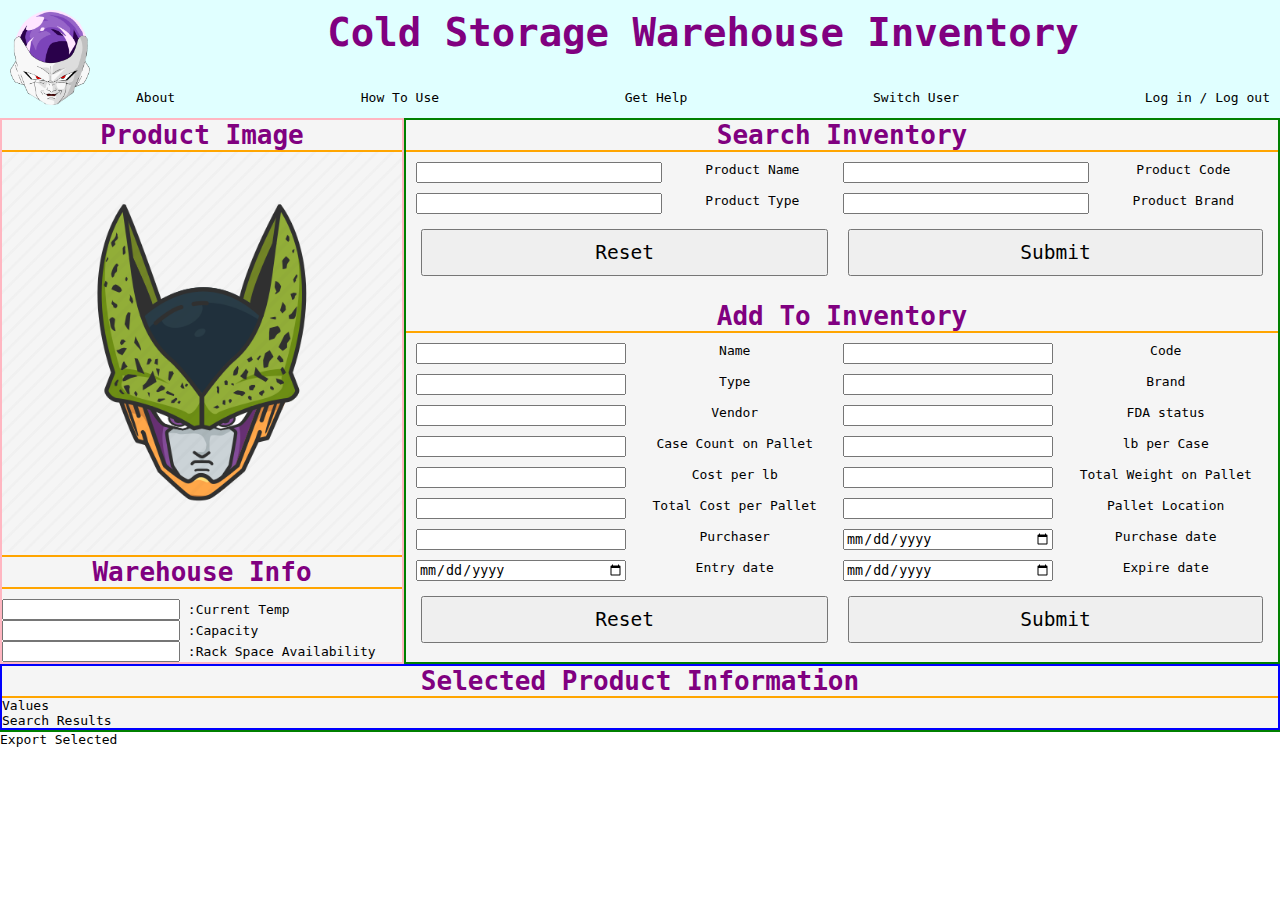
==== index.html @ 4f00a1c7 "change html name" ====
<!DOCTYPE html>
<html lang="en">
<head>
    <meta charset="UTF-8">
    <meta name="viewport" content="width=device-width, initial-scale=1.0">
    <title>Cold Storage Warehouse App</title>
    <link rel="icon" type="image/x-icon" href="/assets/ODS-StickersPacks_Frieza.png">
    <link rel="stylesheet" href="freezer-style.css">
    <script src="freezer-main.js" defer></script>
</head>
<body>
    <header class="header">
        <div class="header__logo">
            <img class="header__logo-img" src="/assets/172-1723132_freezer-dragon-ball-head-hd-png-download.png" alt="header__logo">
        </div>
        <div class="header__right-">
            <h1 class="header__right-text">Cold Storage Warehouse Inventory</h1>
            <nav class="header__right-navbar">
                    <span class="header__right-navbar-about">About</span>
                    <span class="header__right-navbar-how-">How To Use</span>
                    <span class="header__right-navbar-help">Get Help</span>
                    <span class="header__right-navbar-user">Switch User</span>
                    <span class="header__right-avbar-log">Log in / Log out</span>
            </nav>
        </div>
    </header>
    <main class="main">
        <section class="product">
            <div class="product__img-container">
                <h2>Product Image</h2>
                <img class ="product__img" src="/assets/Cartoons__Anime_Dragonball_Artboard_12-512.webp" alt="product__img">
                <div class="warehouse-info">
                    <h2 class="warehouse-info__header">Warehouse Info</h2>
                    <input type="number">
                    <label for="">:Current Temp</label>
                    <input type="number" name="" id="">
                    <label for="">:Capacity</label>
                    <input type="number" name="" id="">
                    <label for="">:Rack Space Availability</label>
                </div>

            </div>
        </section>
        <section class="inventory">
            <div class="search-inventory">
                <h2 class="search-inventory__header">Search Inventory</h2>
                <form class="search-inventory__form">
                <input id="searchName" class="search-inventory__form-name" name="searchName" type="text"/>
                <label for="searchName">Product Name
                </label>
                <input id="searchCode" class="search-inventory__form-code" name="searchCode" type="number"/>
                <label for="searchCode">Product Code
                </label>
                <input id="searchType" class="search-inventory__form-type" name="searchType" type="text"/>
                <label for="searchType">Product Type
                </label>
                <input id="searchBrand" class="search-inventory__form-brand" name="searchBrand" type="text"/>
                <label for="searchBrand">Product Brand
                </label>
                <input class="search-inventory__form-reset-button" type="button" value="Reset"/>
                <input class="search-inventory__form-submit-button" type="submit" value="Submit">
                </form>
            </div>
            <div class="add-inventory">
                <h2 class="add-inventory__header">Add To Inventory</h2>
                <form class="add-inventory__form">
                    <input id="addName" class="add-inventory__form-name" name="addName" type="text"/>
                    <label for="addName">Name
                    </label>
                    <input id="addCode" class="add-inventory__form-code" name="addCode" type="number"/>
                    <label for="addCode">Code
                    </label>
                    <input id="addType" class="add-inventory__form-type" name="addType" type="text"/>
                    <label for="addType">Type
                    </label>
                    <input id="addBrand" class="add-inventory__form-brand" name="addBrand" type="text"/>
                    <label for="addBrand">Brand
                    </label>
                    <input id="addVendor" class="add-inventory__form-vendor" name="addVendor" type="text"/>
                    <label for="addVendor">Vendor
                    </label>
                    <input id="addFDA" class="add-inventory__form-fda" name="addFDA" type="text"/>
                    <label for="addFDA">FDA status
                    </label>
                    <input id="addCase" class="add-inventory__form-case" name="addCase" type="number"/>
                    <label for="addCase">Case Count on Pallet
                    </label>
                    <input id="addLb" class="add-inventory__form-lb" name="addLb" type="number"/>
                    <label for="addLb">lb per Case
                    </label>
                    <input id="addCost" class="add-inventory__form-cost" name="addCost" type="number"/>
                    <label for="addCost">Cost per lb
                    </label>
                    <input id="addWeight" class="add-inventory__form-weight" name="addWeight" type="number"/>
                    <label for="addWeight">Total Weight on Pallet
                    </label>
                    <input id="addTotal" class="add-inventory__form-total" name="addTotal" type="number"/>
                    <label for="addTotal">Total Cost per Pallet
                    </label>
                    <input id="addLocation" class="add-inventory__form-location" name="addLocation" type="number"/>
                    <label for="addLocation">Pallet Location
                    </label>
                    <input id="addPurchaser" class="add-inventory__form-purchaser" name="addPurchaser" type="text"/>
                    <label for="addPurchaser">Purchaser
                    </label>
                    <input id="addPDate" class="add-inventory__form-pdate" name="addPDate" type="date"/>
                    <label for="addPDate">Purchase date
                    </label>
                    <input id="addEDate" class="add-inventory__form-edate" name="addEDate" type="date"/>
                    <label for="addEDate">Entry date
                    </label>
                    <input id="addXDate" class="add-inventory__form-xdate" name="addXDate" type="date"/>
                    <label for="addXDate">Expire date
                    </label>
                    <input class="add-inventory__form-reset-button" type="button" value="Reset"/>
                    <input class="add-inventory__form-submit-button" type="submit" value="Submit">
                </form>
            </div>
        </section>
        <section class="inventory-result">
            <div>
                <h2 class="inventory-result__header">Selected Product Information</h2>
                <div>Values</div>
                <div>Search Results</div>
            </div>
        </section>
    </main>
    <footer class="footer">
        <nav class="footer__navbar">
            <span>Export Selected</span>
        </nav>
    </footer>    
</body>
</html>
---- freezer-style.css ----
* {
    margin: 0px;
    font-family: monospace;
}

.header {
    display: grid;
    grid-template-columns: 10% 90%;
    padding: 10px;
    background: lightcyan;
    /* border-bottom: 2px solid green; */
}

.header__logo {
    width: 80px;
}

.header__logo-img {
    width: 80px;
}

.header__right-text {
    font-size: 3em;
    color: purple;
    padding-bottom: 15px;
    text-align: center;
}

.header__right-navbar {
    padding-top: 20px;
    display: flex;
    justify-content: space-between;  
}

.main {
    height: auto;
    display: grid;
    background: whitesmoke;
    border-bottom: 2px solid green;
    grid-template-columns: 1fr 3fr;
    grid-template-rows:auto auto;
}

@media (width <= 950px) {

    .main {
        width: auto;
        height: auto;
        display: flex;
        flex-direction: column;
    }

}

@media (width <= 525px) {

    .main {
        width: auto;
        height: auto;
        display: flex;
        flex-direction: column;
    }
    
}

img {
    width: 400px;
}

.product{
    grid-column: 1 / 1;
    border: 2px solid lightpink
}

.product__img-container {
    display: block;
}

.warehouse-info__header {
    margin-bottom: 10px;
    border-top: 2px solid orange;
}

.inventory {
    grid-column: 2 / 3;
    border: 2px solid green;
}

.inventory-result {
    grid-column: 1 / 3;
    border: 2px solid blue;
}

.search-inventory,
.add-inventory {
    display: grid;
    grid-template-rows: auto auto;
}

.search-inventory__form,
.add-inventory__form {
    margin: 10px;
    display: grid;
    grid-template-columns: auto auto auto auto;
    grid-template-rows: auto auto auto auto;
    gap: 10px;

    label {
        text-align: center
    }
}
.search-inventory__form-reset-button,
.add-inventory__form-reset-button {
    grid-column: 1 / 3;
    margin: 5px;
    padding: 10px;
    font-size: 1.5em;
}

.search-inventory__form-submit-button,
.add-inventory__form-submit-button {
    grid-column: 3 / 5;
    margin: 5px;
    padding: 10px;
    font-size: 1.5em;
}

h2 {
    font-size: 2em;
    color: purple;
    /* padding-bottom: 15px; */
    text-align: center;
    border-bottom: 2px solid orange
}
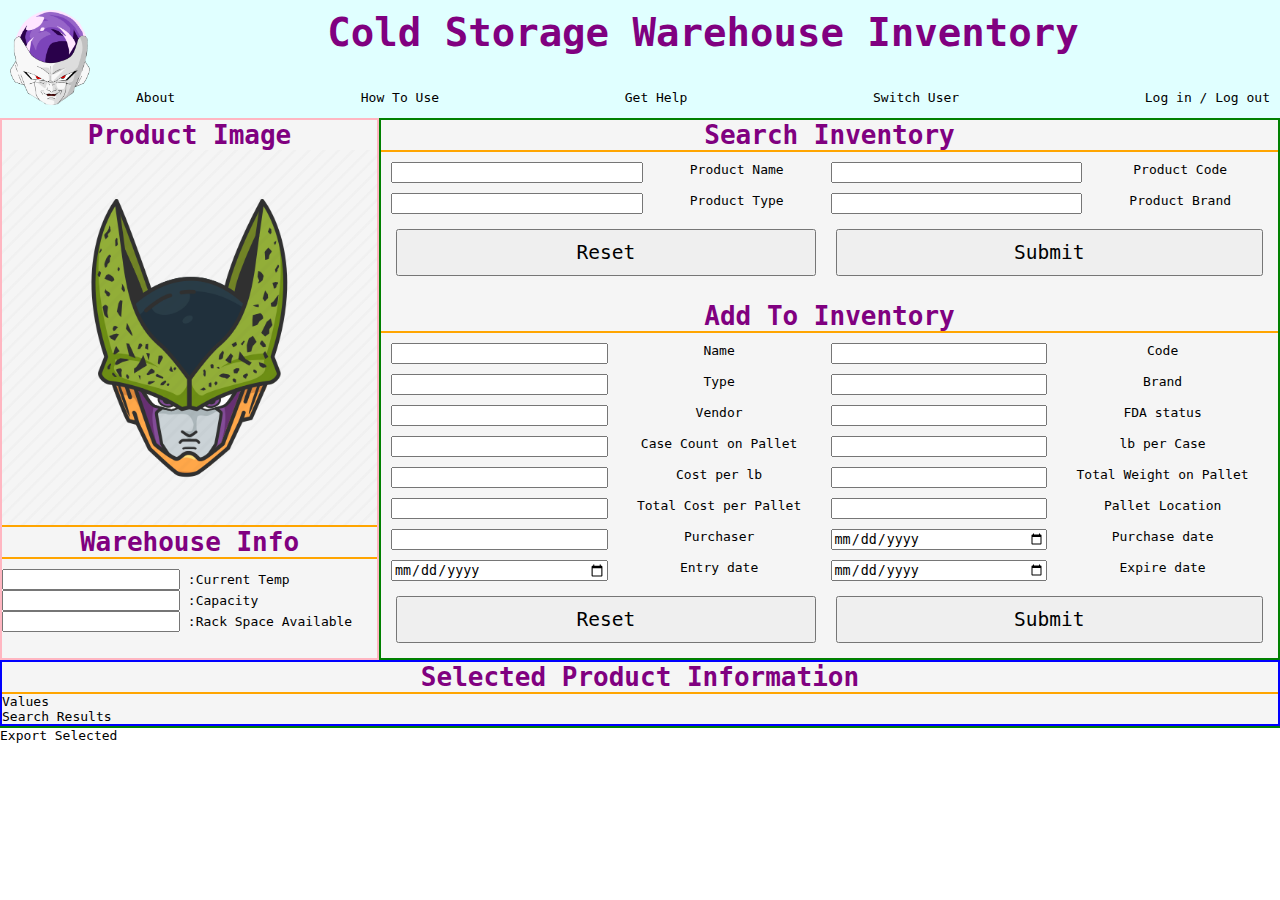
==== commit 74dac163: "add media queries" ====
--- a/index.html
+++ b/index.html
@@ -5,8 +5,8 @@
     <meta name="viewport" content="width=device-width, initial-scale=1.0">
     <title>Cold Storage Warehouse App</title>
     <link rel="icon" type="image/x-icon" href="/assets/ODS-StickersPacks_Frieza.png">
-    <link rel="stylesheet" href="freezer-style.css">
-    <script src="freezer-main.js" defer></script>
+    <link rel="stylesheet" href="style.css">
+    <script src="main.js" defer></script>
 </head>
 <body>
     <header class="header">
@@ -27,16 +27,16 @@
     <main class="main">
         <section class="product">
             <div class="product__img-container">
-                <h2>Product Image</h2>
-                <img class ="product__img" src="/assets/Cartoons__Anime_Dragonball_Artboard_12-512.webp" alt="product__img">
+                <h2 class="product__header">Product Image</h2>
+                <img class="product__img" src="/assets/Cartoons__Anime_Dragonball_Artboard_12-512.webp" alt="product__img">
                 <div class="warehouse-info">
                     <h2 class="warehouse-info__header">Warehouse Info</h2>
-                    <input type="number">
-                    <label for="">:Current Temp</label>
-                    <input type="number" name="" id="">
-                    <label for="">:Capacity</label>
-                    <input type="number" name="" id="">
-                    <label for="">:Rack Space Availability</label>
+                    <span><input type="number">
+                    <label for="">:Current Temp</label></span>
+                    <span><input type="number" name="" id="">
+                    <label for="">:Capacity</label></span>
+                    <span><input type="number" name="" id="">
+                    <label for="">:Rack Space Available</label></span>
                 </div>
 
             </div>
--- a/style.css
+++ b/style.css
@@ -0,0 +1,142 @@
+* {
+    margin: 0px;
+    font-family: monospace;
+}
+
+h2 {
+    font-size: 2em;
+    color: purple;
+    text-align: center;
+    border-bottom: 2px solid orange
+}
+
+.header {
+    display: grid;
+    grid-template-columns: 10% 90%;
+    padding: 10px;
+    background: lightcyan;
+}
+
+.header__logo {
+    width: 80px;
+}
+
+.header__logo-img {
+    width: 80px;
+}
+
+.header__right-text {
+    font-size: 3em;
+    color: purple;
+    padding-bottom: 15px;
+    text-align: center;
+}
+
+.header__right-navbar {
+    padding-top: 20px;
+    display: flex;
+    justify-content: space-between;  
+}
+
+.main {
+    height: auto;
+    display: grid;
+    background: whitesmoke;
+    border-bottom: 2px solid green;
+    grid-template-columns: 1fr 3fr;
+    grid-template-rows:auto auto;
+}
+
+@media (max-width: 950px ) {
+
+    .main {
+        width: auto;
+        height: auto;
+        display: flex;
+        flex-direction: column;
+    }
+
+}
+
+img {
+    width: 375px;
+}
+
+.product{
+    grid-column: 1 / 1;
+    border: 2px solid lightpink
+}
+
+.product__img-container {
+    display: flex;
+    flex-direction: column;
+    align-items: center;
+}
+
+.product__header {
+    border-bottom: none;
+}
+
+.warehouse-info__header {
+    margin-bottom: 10px;
+    border-top: 2px solid orange;
+}
+
+
+.inventory-result {
+    grid-column: 1 / 3;
+    border: 2px solid blue;
+}
+
+.inventory {
+    grid-column: 2 / 3;
+    border: 2px solid green;
+}
+.search-inventory,
+.add-inventory {
+    display: grid;
+    grid-template-rows: auto auto;
+}
+
+.search-inventory__form,
+.add-inventory__form {
+    margin: 10px;
+    display: grid;
+    grid-template-columns: auto auto auto auto;
+    grid-template-rows: auto auto auto auto;
+    gap: 10px;
+
+    label {
+        text-align: center
+    }
+}
+.search-inventory__form-reset-button,
+.add-inventory__form-reset-button {
+    grid-column: 1 / 3;
+    margin: 5px;
+    padding: 10px;
+    font-size: 1.5em;
+}
+
+.search-inventory__form-submit-button,
+.add-inventory__form-submit-button {
+    grid-column: 3 / 5;
+    margin: 5px;
+    padding: 10px;
+    font-size: 1.5em;
+}
+
+@media (max-width: 550px ) {
+
+    .add-inventory {
+        display: none;
+    }
+
+    .search-inventory__form,
+    .search-inventory {
+        display: flex;
+        flex-direction: column;
+        margin-top: 8px;
+    }
+
+}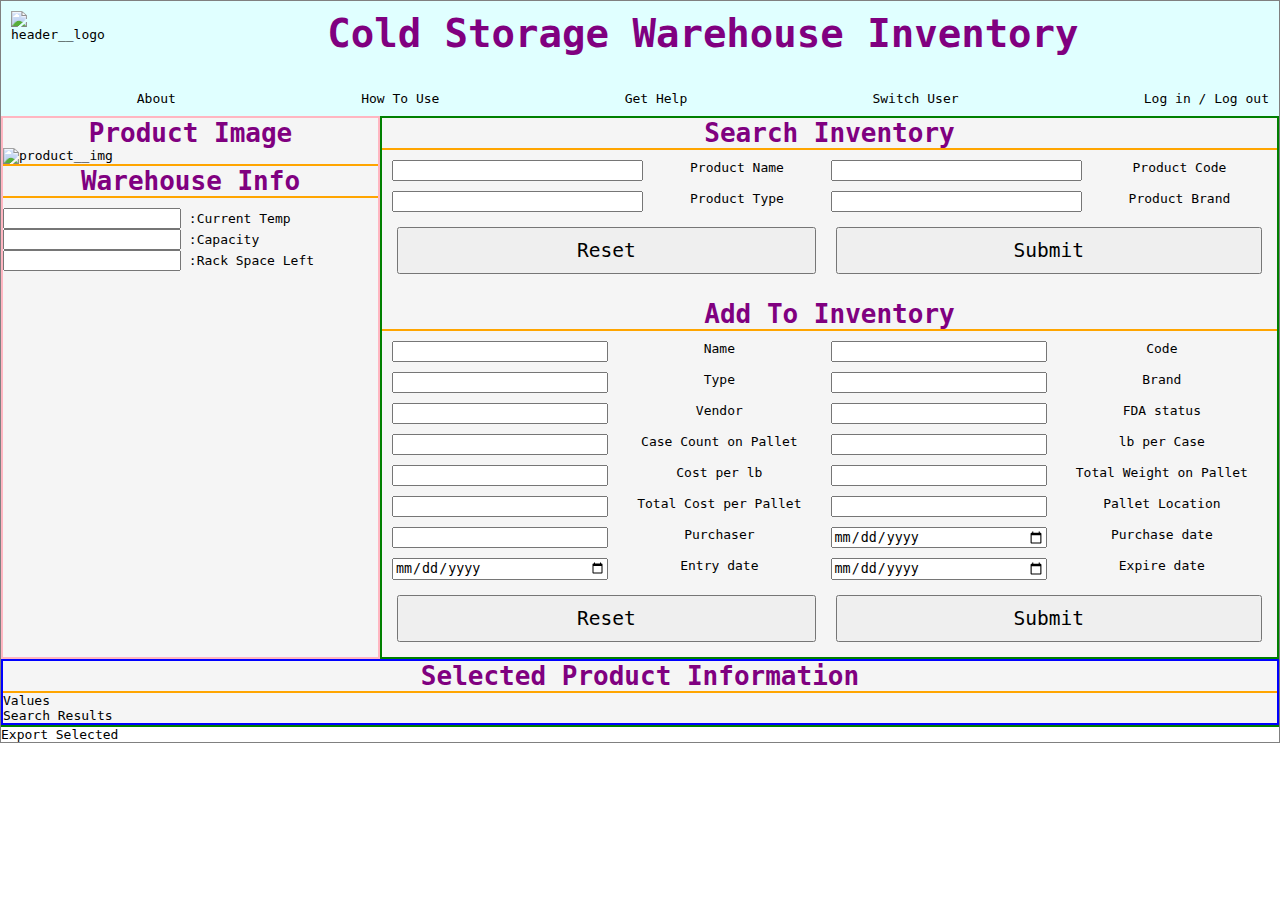
==== commit bf419564: "remove images from assest folder, replace img path to #" ====
--- a/index.html
+++ b/index.html
@@ -4,14 +4,14 @@
     <meta charset="UTF-8">
     <meta name="viewport" content="width=device-width, initial-scale=1.0">
     <title>Cold Storage Warehouse App</title>
-    <link rel="icon" type="image/x-icon" href="/assets/ODS-StickersPacks_Frieza.png">
+    <link rel="icon" type="image/x-icon" href="#">
     <link rel="stylesheet" href="style.css">
     <script src="main.js" defer></script>
 </head>
 <body>
     <header class="header">
         <div class="header__logo">
-            <img class="header__logo-img" src="/assets/172-1723132_freezer-dragon-ball-head-hd-png-download.png" alt="header__logo">
+            <img class="header__logo-img" src="#" alt="header__logo">
         </div>
         <div class="header__right-">
             <h1 class="header__right-text">Cold Storage Warehouse Inventory</h1>
@@ -28,15 +28,15 @@
         <section class="product">
             <div class="product__img-container">
                 <h2 class="product__header">Product Image</h2>
-                <img class="product__img" src="/assets/Cartoons__Anime_Dragonball_Artboard_12-512.webp" alt="product__img">
+                <img class="product__img" src="#" alt="product__img">
                 <div class="warehouse-info">
                     <h2 class="warehouse-info__header">Warehouse Info</h2>
-                    <span><input type="number">
-                    <label for="">:Current Temp</label></span>
-                    <span><input type="number" name="" id="">
-                    <label for="">:Capacity</label></span>
-                    <span><input type="number" name="" id="">
-                    <label for="">:Rack Space Available</label></span>
+                    <input type="number">
+                    <label for="">:Current Temp</label>
+                    <input type="number" name="" id="">
+                    <label for="">:Capacity</label>
+                    <input type="number" name="" id="">
+                    <label for="">:Rack Space Left</label>
                 </div>
 
             </div>
--- a/style.css
+++ b/style.css
@@ -1,6 +1,10 @@
 * {
     margin: 0px;
     font-family: monospace;
+}
+
+body {
+    border: 1px solid grey;
 }
 
 h2 {
